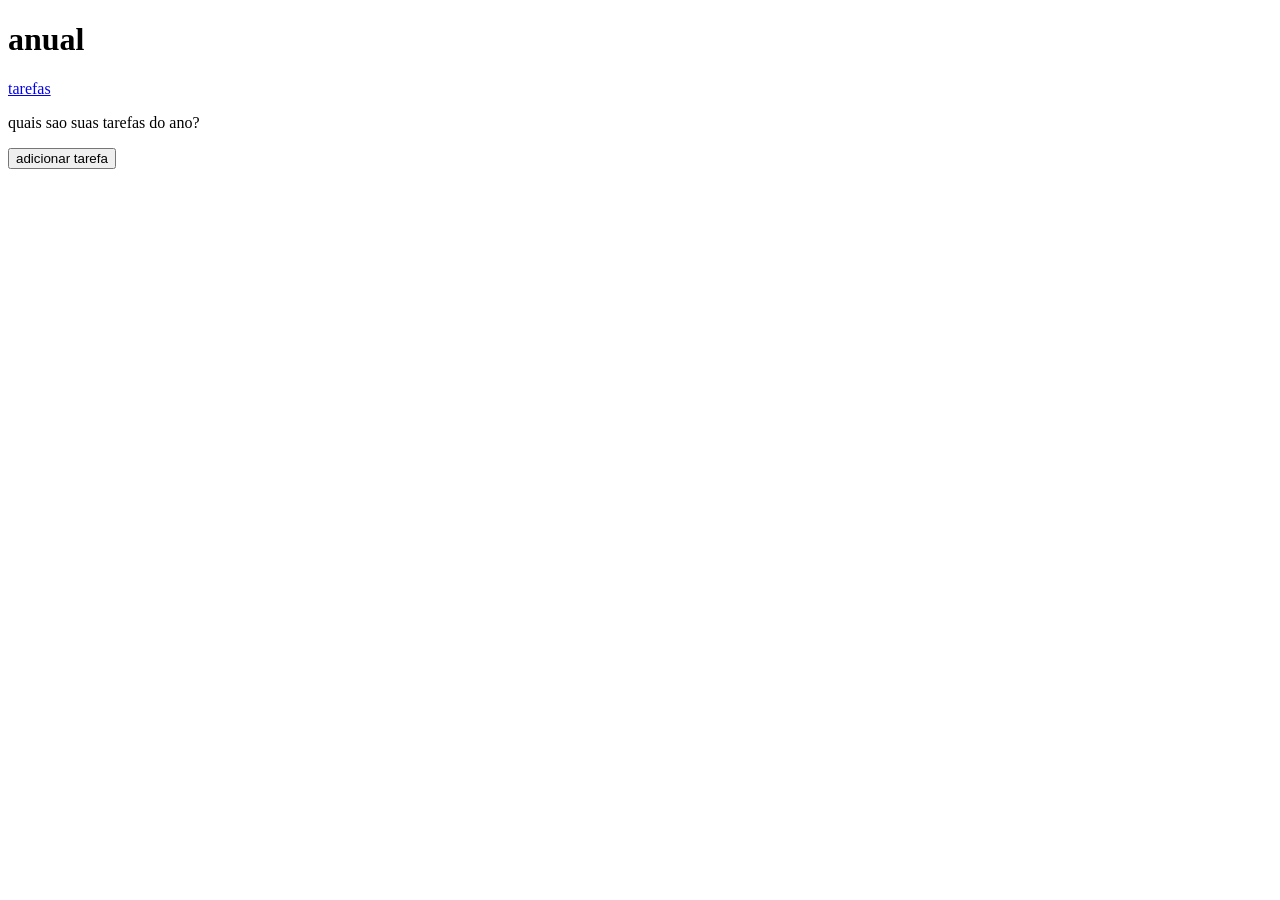
==== anual.html @ d48f1d51 "first commit" ====
<!DOCTYPE html>
<html lang="pt-BR">
<head>
    <meta charset="UTF-8">
    <meta name="viewport" content="width=device-width, initial-scale=1.0">
    <title>Document</title>
</head>
<body>
    
    <header>
    <h1>anual</h1>
    </header>

    <nav>
        <a href="tarefas.html">tarefas</a>
    </nav>

    <main>
        <p>
           quais sao suas tarefas do ano?
        </p>
        <button>
            adicionar tarefa
        </button>
    </main>
</body>
</html>
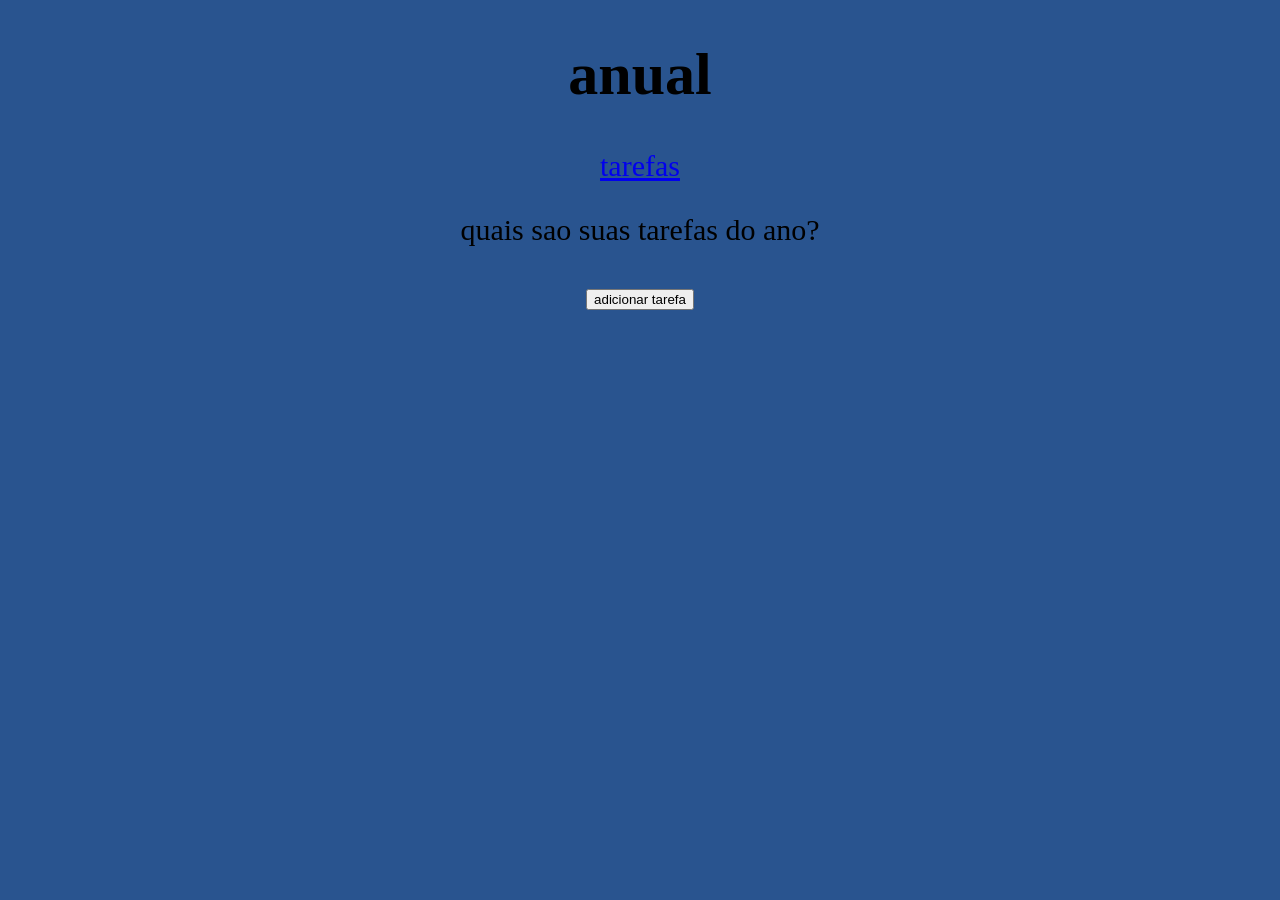
==== commit fd77f63b: "color" ====
--- a/anual.html
+++ b/anual.html
@@ -4,8 +4,9 @@
     <meta charset="UTF-8">
     <meta name="viewport" content="width=device-width, initial-scale=1.0">
     <title>Document</title>
+    <link rel="stylesheet" href="css/style.css">
 </head>
-<body>
+<body class="index">
     
     <header>
     <h1>anual</h1>
--- a/css/style.css
+++ b/css/style.css
@@ -0,0 +1,31 @@
+.tarefas { 
+   background-color: #29548F;
+    font-size: 30px;
+    text-align: center;
+    margin-top: 20px;}
+.index { 
+   background-color: #29548F;
+    font-size: 30px;
+    text-align: center;
+    margin-top: 20px;}
+.diario { 
+   background-color: #29548F;
+    font-size: 30px;
+    text-align: center;
+    margin-top: 20px;}
+.Mensal { 
+   background-color: #29548F;
+    font-size: 30px;
+    text-align: center;
+    margin-top: 20px;}
+.anual { 
+   background-color: #29548F;
+    font-size: 30px;
+    text-align: center;
+    margin-top: 20px;}
+.pai {
+    display: flex;
+    flex-direction: column;
+    align-items: center;
+    gap: 10px;
+}
